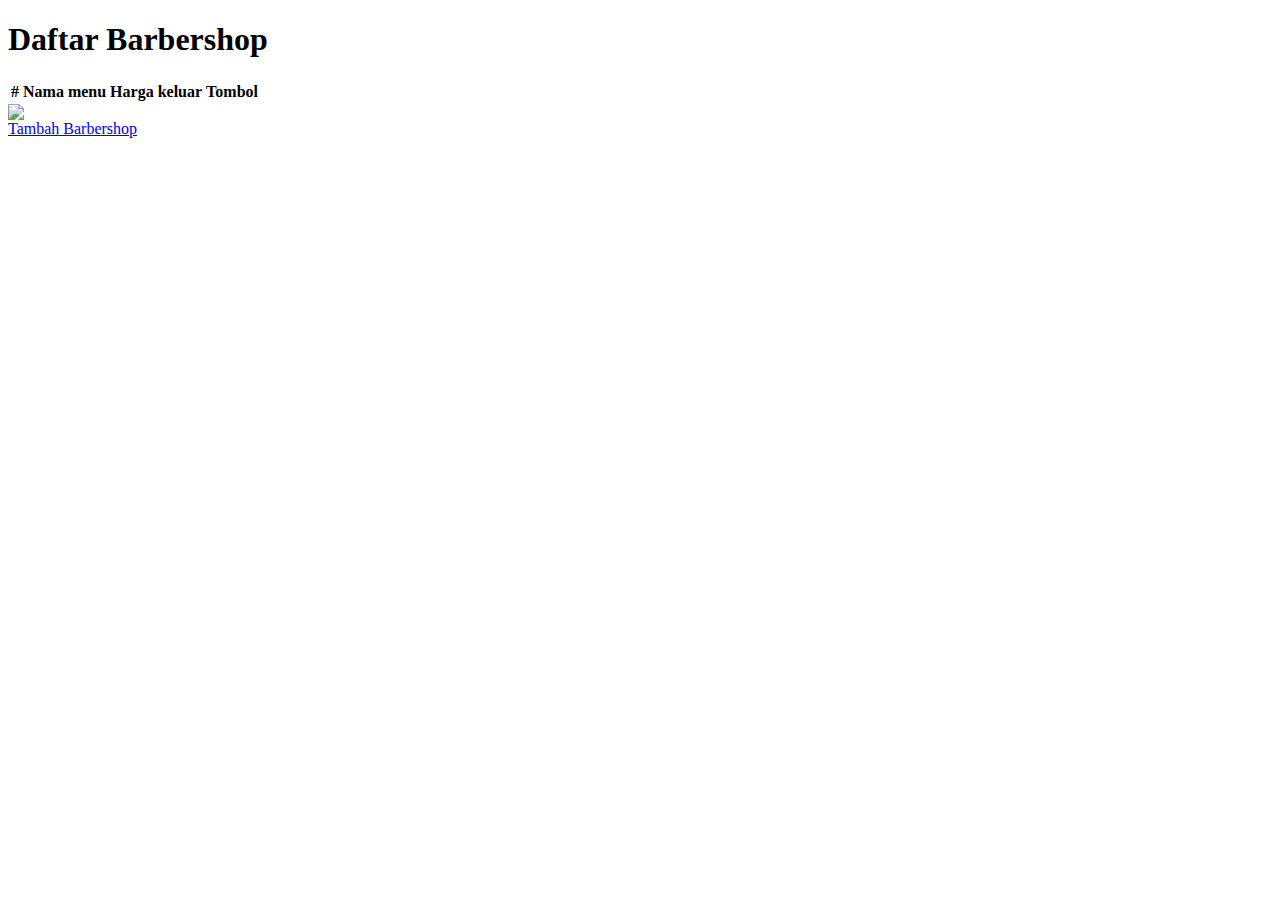
==== index.html @ e6505dc8 "ganti nama" ====
<!DOCTYPE html>
<html>

<head>
  <meta charset="UTF-8">
  <meta name="viewport" content="width=device-width, initial-scale=1">
  <title>Daftar barbershop</title>
  <link href="https://cdn.jsdelivr.net/npm/bootstrap@5.3.2/dist/css/bootstrap.min.css" rel="stylesheet" integrity="sha384-T3c6CoIi6uLrA9TneNEoa7RxnatzjcDSCmG1MXxSR1GAsXEV/Dwwykc2MPK8M2HN" crossorigin="anonymous">
  <script src="https://cdn.jsdelivr.net/npm/bootstrap@5.3.2/dist/js/bootstrap.bundle.min.js" integrity="sha384-C6RzsynM9kWDrMNeT87bh95OGNyZPhcTNXj1NW7RuBCsyN/o0jlpcV8Qyq46cDfL" crossorigin="anonymous"></script>

  <script src="https://code.jquery.com/jquery-3.7.1.min.js" integrity="sha256-/JqT3SQfawRcv/BIHPThkBvs0OEvtFFmqPF/lYI/Cxo=" crossorigin="anonymous"></script>
</head>

<body class="m-3">
  <h1>Daftar Barbershop</h1>

  <table class="table" id="daftar-barbershop">
    <thead>
      <tr>
        <th scope="col">#</th>
        <th scope="col">Nama menu</th>
        <th scope="col">Harga</th>
        <th scope="col">keluar</th>
        <th scope="col">Tombol</th>
      </tr>
    </thead>
    <tbody>
    </tbody>
  </table>

  <img src="loader.gif" style="width: 2em; display: block" id="loader">

  <a href="form-produk.html">Tambah Barbershop</a>

  <script type="module">
    import { ambilBarbershop, formatAngka, hapusBarbershop } from './main.js';

    $(document).ready(async function() {
      let elemenBarbershop = $("#daftar-barbershop > tbody");
      let daftarBarbershop = await ambilBarbershop();   
      let nomor = 1;

      daftarBarbershop.forEach((data) => {
        elemenBarbershop.append(
          '<tr>' +
          '<th>' + nomor + '</th>' +
          '<td>' + data.menu + '</td>' +
          '<td>' + data.harga + '</td>' +
          '<td>' + data.keluar + '</td>' + '<td class="stack-up">' +
          ' <a href="#" class="me-2 link-ubah"  data="' +
          data.id +
          '">ubah</a> ' +
          ' <button class="btn btn-danger tombol-hapus" data="' +
          data.id +
          '">Hapus</button>' + '</td>' +
          '</tr>'
        );
        nomor = nomor + 1;
      });

      $('#loader').hide();

          $('.tombol-hapus').click(async function() {
        $(this).attr('disabled', 'disabled');
        $('#' + $(this).attr('data')).show();
        await hapusBarbershop($(this).attr('data'));
        location.reload();
      })
      $('.link-ubah').click(async function() {
        window.location.replace('ubah-produk.html?docId=' + $(this).attr('data'));
      })

    });
  </script>
</body>

</html>
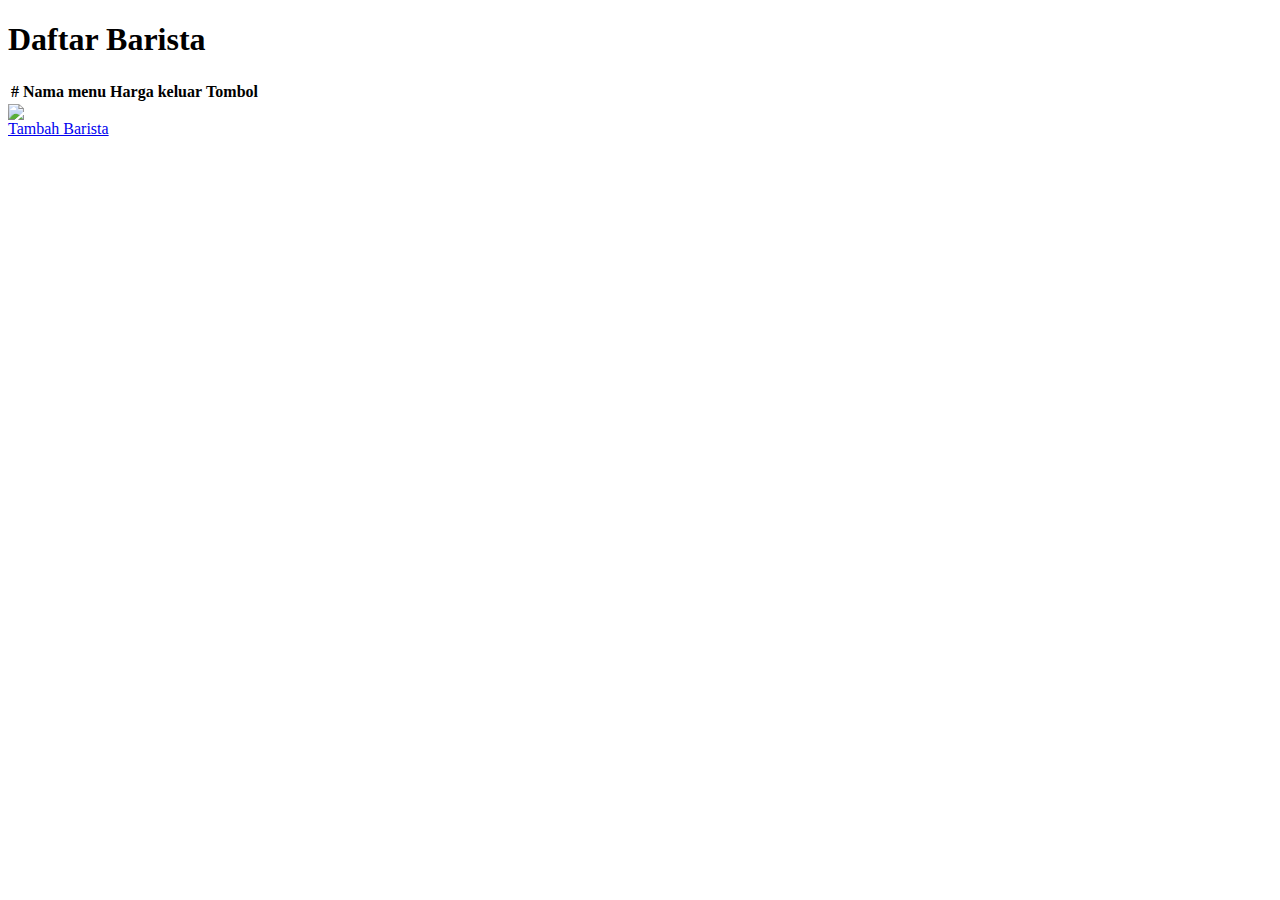
==== commit bbc77a87: "mengganti nama barista" ====
--- a/index.html
+++ b/index.html
@@ -4,7 +4,7 @@
 <head>
   <meta charset="UTF-8">
   <meta name="viewport" content="width=device-width, initial-scale=1">
-  <title>Daftar barbershop</title>
+  <title>Daftar barista</title>
   <link href="https://cdn.jsdelivr.net/npm/bootstrap@5.3.2/dist/css/bootstrap.min.css" rel="stylesheet" integrity="sha384-T3c6CoIi6uLrA9TneNEoa7RxnatzjcDSCmG1MXxSR1GAsXEV/Dwwykc2MPK8M2HN" crossorigin="anonymous">
   <script src="https://cdn.jsdelivr.net/npm/bootstrap@5.3.2/dist/js/bootstrap.bundle.min.js" integrity="sha384-C6RzsynM9kWDrMNeT87bh95OGNyZPhcTNXj1NW7RuBCsyN/o0jlpcV8Qyq46cDfL" crossorigin="anonymous"></script>
 
@@ -12,9 +12,9 @@
 </head>
 
 <body class="m-3">
-  <h1>Daftar Barbershop</h1>
+  <h1>Daftar Barista</h1>
 
-  <table class="table" id="daftar-barbershop">
+  <table class="table" id="daftar-barista">
     <thead>
       <tr>
         <th scope="col">#</th>
@@ -30,14 +30,14 @@
 
   <img src="loader.gif" style="width: 2em; display: block" id="loader">
 
-  <a href="form-produk.html">Tambah Barbershop</a>
+  <a href="form-produk.html">Tambah Barista</a>
 
   <script type="module">
-    import { ambilBarbershop, formatAngka, hapusBarbershop } from './main.js';
+    import { ambilDaftarBarista, formatAngka, hapusBarista } from './main.js';
 
     $(document).ready(async function() {
-      let elemenBarbershop = $("#daftar-barbershop > tbody");
-      let daftarBarbershop = await ambilBarbershop();   
+      let elemenBarista = $("#daftar-barista > tbody");
+      let daftarBarista = await ambilDaftarBarista();   
       let nomor = 1;
 
       daftarBarbershop.forEach((data) => {
@@ -63,7 +63,7 @@
           $('.tombol-hapus').click(async function() {
         $(this).attr('disabled', 'disabled');
         $('#' + $(this).attr('data')).show();
-        await hapusBarbershop($(this).attr('data'));
+        await hapusBarista($(this).attr('data'));
         location.reload();
       })
       $('.link-ubah').click(async function() {
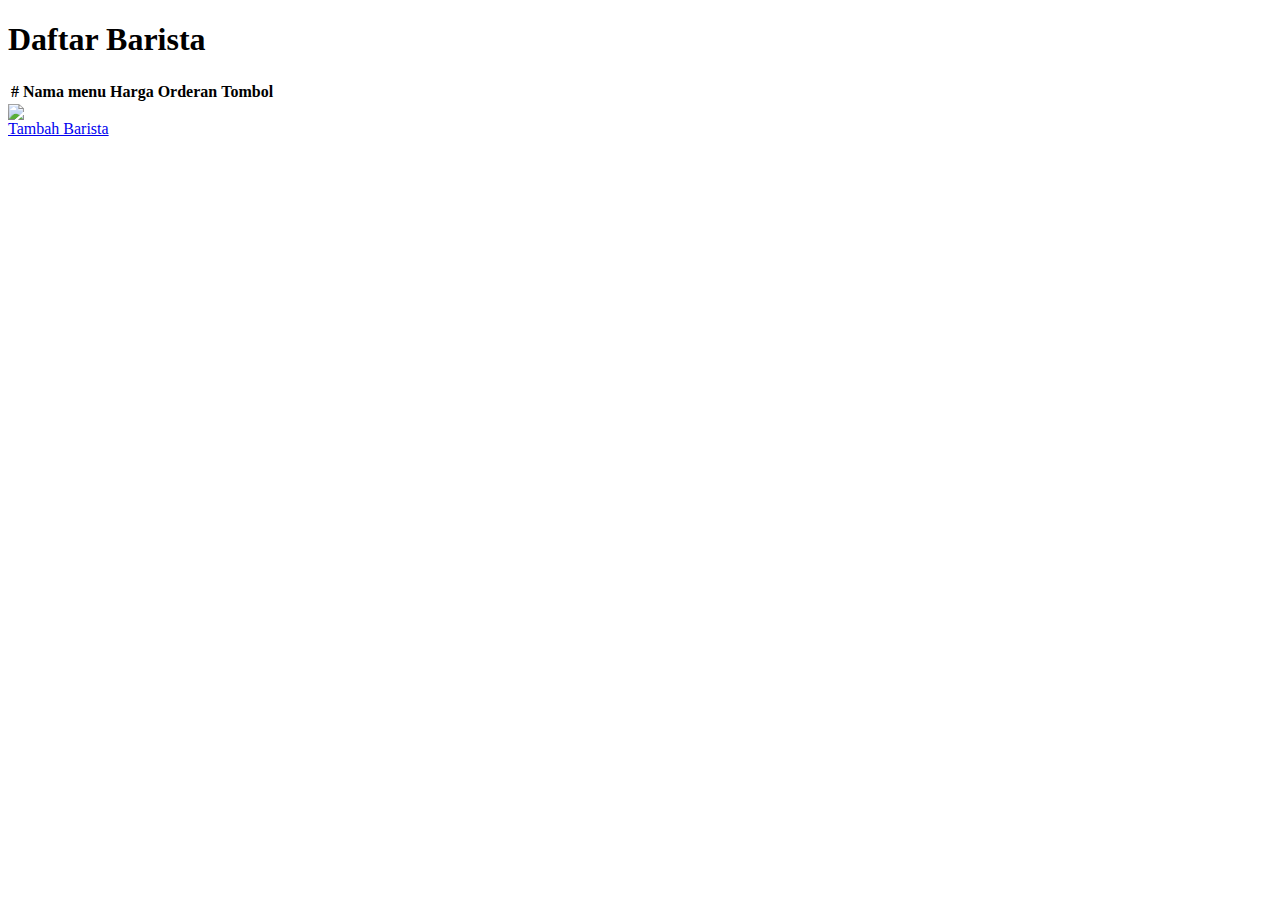
==== commit 45edfdca: "memperbaiki" ====
--- a/index.html
+++ b/index.html
@@ -20,7 +20,7 @@
         <th scope="col">#</th>
         <th scope="col">Nama menu</th>
         <th scope="col">Harga</th>
-        <th scope="col">keluar</th>
+        <th scope="col">Orderan</th>
         <th scope="col">Tombol</th>
       </tr>
     </thead>
@@ -40,13 +40,13 @@
       let daftarBarista = await ambilDaftarBarista();   
       let nomor = 1;
 
-      daftarBarbershop.forEach((data) => {
-        elemenBarbershop.append(
+      daftarBarista.forEach((data) => {
+        elemenBarista.append(
           '<tr>' +
           '<th>' + nomor + '</th>' +
           '<td>' + data.menu + '</td>' +
           '<td>' + data.harga + '</td>' +
-          '<td>' + data.keluar + '</td>' + '<td class="stack-up">' +
+          '<td>' + data.orderan + '</td>' + '<td class="stack-up">' +
           ' <a href="#" class="me-2 link-ubah"  data="' +
           data.id +
           '">ubah</a> ' +
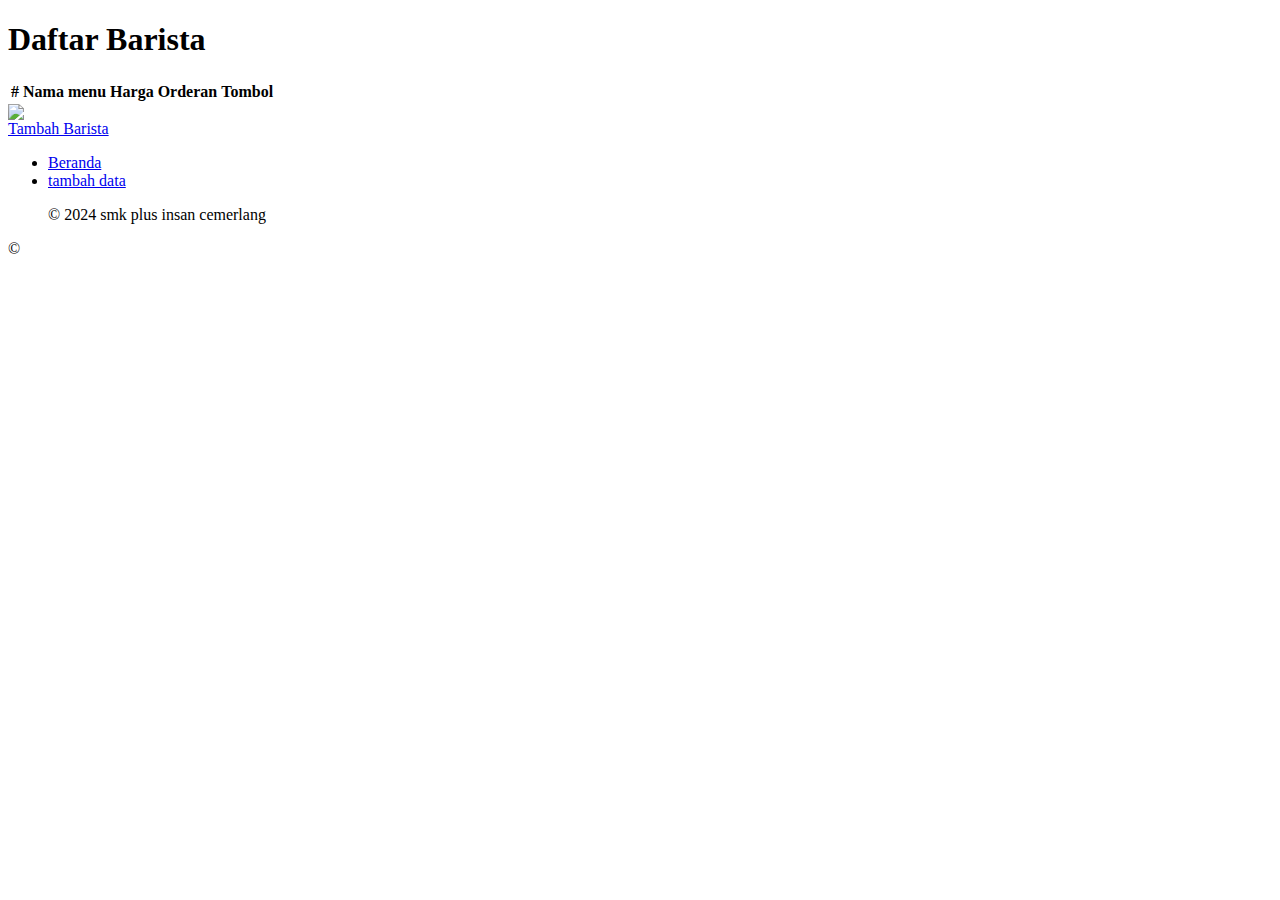
==== commit 746ff052: "menambah poto dan footer" ====
--- a/index.html
+++ b/index.html
@@ -1,5 +1,5 @@
 <!DOCTYPE html>
-<html>
+<html lang="en">
 
 <head>
   <meta charset="UTF-8">
@@ -12,6 +12,7 @@
 </head>
 
 <body class="m-3">
+ 
   <h1>Daftar Barista</h1>
 
   <table class="table" id="daftar-barista">
@@ -72,6 +73,15 @@
 
     });
   </script>
+  
+  <footer  </span> 
+    <ul class="nav justify-content-center border-bottom pb-3 mb-3">
+      <li class="nav-item"><a href="index.html" class="nav-link px-2 text-body-secondary">Beranda</a></li>
+      <li class="nav-item"><a href="from-absensi.html" id="link-login-" class="nav-link px-2 text-body-secondary">tambah data</a></li>
+        <p class="text-center text-body-secondary">&copy; 2024 smk plus insan cemerlang</p>
+    </ul>
+    <p class="text-center text-body-secondary">&copy; </p>
+  </footer>
 </body>
 
 </html>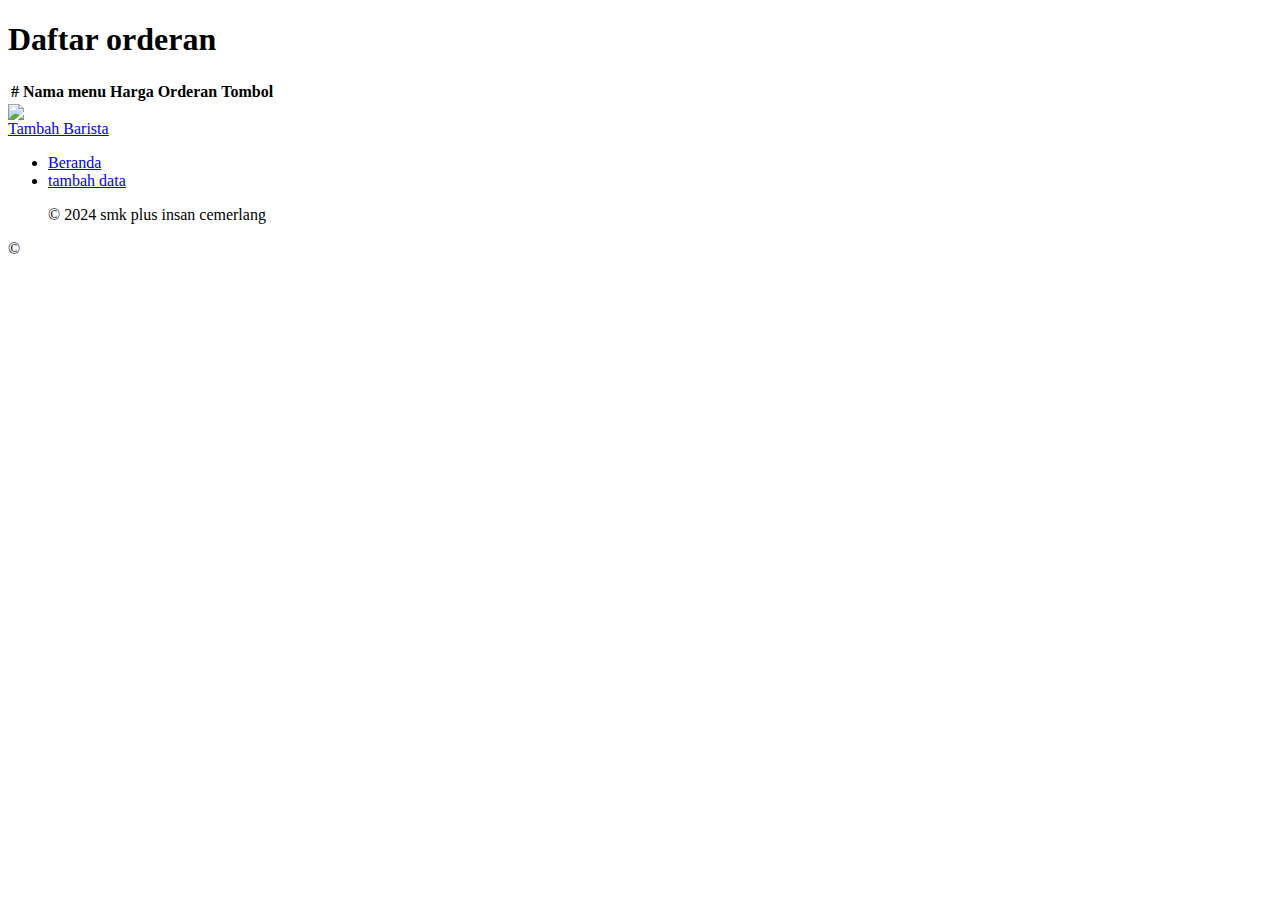
==== commit 51f1fd3b: "update index.html" ====
--- a/index.html
+++ b/index.html
@@ -1,19 +1,19 @@
 <!DOCTYPE html>
-<html lang="en">
+<html lang="en" class="h-100"
 
 <head>
   <meta charset="UTF-8">
   <meta name="viewport" content="width=device-width, initial-scale=1">
-  <title>Daftar barista</title>
+  <title>Daftar orderan</title>
   <link href="https://cdn.jsdelivr.net/npm/bootstrap@5.3.2/dist/css/bootstrap.min.css" rel="stylesheet" integrity="sha384-T3c6CoIi6uLrA9TneNEoa7RxnatzjcDSCmG1MXxSR1GAsXEV/Dwwykc2MPK8M2HN" crossorigin="anonymous">
   <script src="https://cdn.jsdelivr.net/npm/bootstrap@5.3.2/dist/js/bootstrap.bundle.min.js" integrity="sha384-C6RzsynM9kWDrMNeT87bh95OGNyZPhcTNXj1NW7RuBCsyN/o0jlpcV8Qyq46cDfL" crossorigin="anonymous"></script>
 
   <script src="https://code.jquery.com/jquery-3.7.1.min.js" integrity="sha256-/JqT3SQfawRcv/BIHPThkBvs0OEvtFFmqPF/lYI/Cxo=" crossorigin="anonymous"></script>
 </head>
 
-<body class="m-3">
+<body class="d-flex flex-column h-100">
  
-  <h1>Daftar Barista</h1>
+  <h1>Daftar orderan</h1>
 
   <table class="table" id="daftar-barista">
     <thead>
@@ -74,7 +74,7 @@
     });
   </script>
   
-  <footer  </span> 
+  <footer class="py-3 bg-dark-subtle mt-auto">
     <ul class="nav justify-content-center border-bottom pb-3 mb-3">
       <li class="nav-item"><a href="index.html" class="nav-link px-2 text-body-secondary">Beranda</a></li>
       <li class="nav-item"><a href="from-absensi.html" id="link-login-" class="nav-link px-2 text-body-secondary">tambah data</a></li>
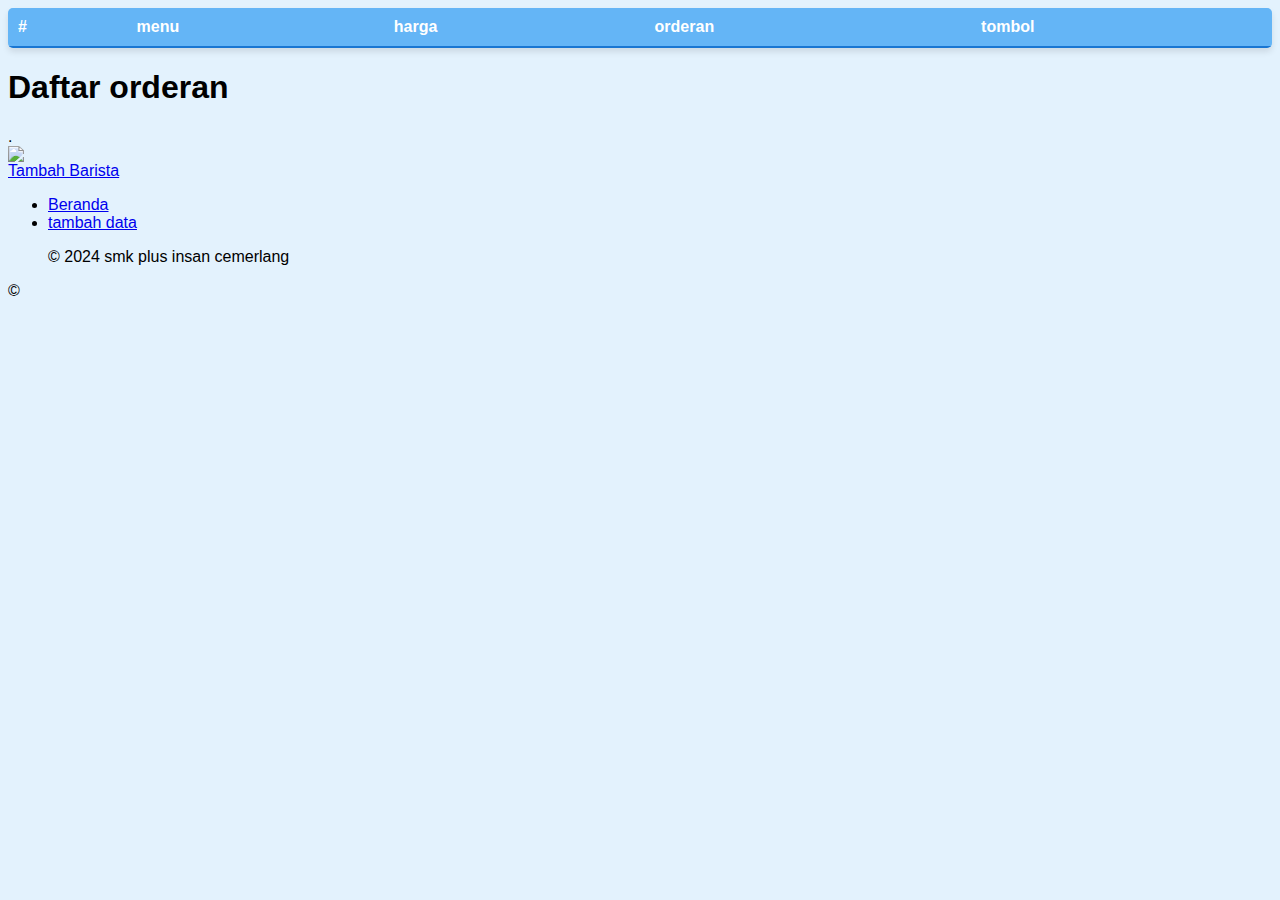
==== commit 9428dd60: "menambahkan warna" ====
--- a/index.html
+++ b/index.html
@@ -1,34 +1,38 @@
 <!DOCTYPE html>
-<html lang="en" class="h-100"
+<html lang="en" class="h-100">
+<head>
+<meta charset="UTF-8">
+<meta name="viewport" content="width=device-width, initial-scale=1">
+<title>Daftar orderan</title>
+<link href="https://cdn.jsdelivr.net/npm/bootstrap@5.3.2/dist/css/bootstrap.min.css" rel="stylesheet" integrity="sha384-T3c6CoIi6uLrA9TneNEoa7RxnatzjcDSCmG1MXxSR1GAsXEV/Dwwykc2MPK8M2HN" crossorigin="anonymous">
+<script src="https://cdn.jsdelivr.net/npm/bootstrap@5.3.2/dist/js/bootstrap.bundle.min.js" integrity="sha384-C6RzsynM9kWDrMNeT87bh95OGNyZPhcTNXj1NW7RuBCsyN/o0jlpcV8Qyq46cDfL" crossorigin="anonymous"></script>
 
-<head>
-  <meta charset="UTF-8">
-  <meta name="viewport" content="width=device-width, initial-scale=1">
-  <title>Daftar orderan</title>
-  <link href="https://cdn.jsdelivr.net/npm/bootstrap@5.3.2/dist/css/bootstrap.min.css" rel="stylesheet" integrity="sha384-T3c6CoIi6uLrA9TneNEoa7RxnatzjcDSCmG1MXxSR1GAsXEV/Dwwykc2MPK8M2HN" crossorigin="anonymous">
-  <script src="https://cdn.jsdelivr.net/npm/bootstrap@5.3.2/dist/js/bootstrap.bundle.min.js" integrity="sha384-C6RzsynM9kWDrMNeT87bh95OGNyZPhcTNXj1NW7RuBCsyN/o0jlpcV8Qyq46cDfL" crossorigin="anonymous"></script>
+<script src="https://code.jquery.com/jquery-3.7.1.min.js" integrity="sha256-/JqT3SQfawRcv/BIHPThkBvs0OEvtFFmqPF/lYI/Cxo=" crossorigin="anonymous"></script>
+<link rel="stylesheet" href="style.css">
 
-  <script src="https://code.jquery.com/jquery-3.7.1.min.js" integrity="sha256-/JqT3SQfawRcv/BIHPThkBvs0OEvtFFmqPF/lYI/Cxo=" crossorigin="anonymous"></script>
 </head>
 
 <body class="d-flex flex-column h-100">
- 
-  <h1>Daftar orderan</h1>
+  <table class="table  table-striped" id="barista">
+    <thead>
+      <tr class="table-secondary">
 
-  <table class="table" id="daftar-barista">
-    <thead>
-      <tr>
-        <th scope="col">#</th>
-        <th scope="col">Nama menu</th>
-        <th scope="col">Harga</th>
-        <th scope="col">Orderan</th>
-        <th scope="col">Tombol</th>
-      </tr>
+        <th scope=" col">#</th>
+        <th scope="col">menu</th>
+        <th scope="col">harga</th>
+        <th scope="col">orderan</th>
+         <th scope="col">tombol</th>
+
+
     </thead>
     <tbody>
     </tbody>
   </table>
 
+  <h1>Daftar orderan</h1>
+
+
+.
   <img src="loader.gif" style="width: 2em; display: block" id="loader">
 
   <a href="form-produk.html">Tambah Barista</a>
@@ -37,8 +41,8 @@
     import { ambilDaftarBarista, formatAngka, hapusBarista } from './main.js';
 
     $(document).ready(async function() {
-      let elemenBarista = $("#daftar-barista > tbody");
-      let daftarBarista = await ambilDaftarBarista();   
+      let elemenBarista = $("#barista > thead");
+      let daftarBarista = await ambilDaftarBarista();
       let nomor = 1;
 
       daftarBarista.forEach((data) => {
@@ -61,7 +65,7 @@
 
       $('#loader').hide();
 
-          $('.tombol-hapus').click(async function() {
+      $('.tombol-hapus').click(async function() {
         $(this).attr('disabled', 'disabled');
         $('#' + $(this).attr('data')).show();
         await hapusBarista($(this).attr('data'));
@@ -73,12 +77,12 @@
 
     });
   </script>
-  
+
   <footer class="py-3 bg-dark-subtle mt-auto">
     <ul class="nav justify-content-center border-bottom pb-3 mb-3">
       <li class="nav-item"><a href="index.html" class="nav-link px-2 text-body-secondary">Beranda</a></li>
       <li class="nav-item"><a href="from-absensi.html" id="link-login-" class="nav-link px-2 text-body-secondary">tambah data</a></li>
-        <p class="text-center text-body-secondary">&copy; 2024 smk plus insan cemerlang</p>
+      <p class="text-center text-body-secondary">&copy; 2024 smk plus insan cemerlang</p>
     </ul>
     <p class="text-center text-body-secondary">&copy; </p>
   </footer>
--- a/style.css
+++ b/style.css
@@ -0,0 +1,64 @@
+/* Warna latar belakang keseluruhan */
+body {
+    background-color: #e3f2fd; /* Biru muda */
+    font-family: Arial, sans-serif;
+}
+
+/* Gaya tabel */
+.table {
+    width: 100%;
+    border-collapse: collapse;
+    background-color: #bbdefb; /* Biru lebih muda */
+    box-shadow: 0px 4px 6px rgba(0, 0, 0, 0.1);
+    border-radius: 5px;
+    overflow: hidden;
+}
+
+/* Header tabel */
+.table thead {
+    background-color: #64b5f6; /* Biru sedang */
+    color: white;
+}
+
+.table thead th {
+    padding: 10px;
+    text-align: left;
+    border-bottom: 2px solid #1976d2; /* Biru lebih gelap */
+}
+
+/* Baris bergaris */
+.table-striped tbody tr:nth-child(odd) {
+    background-color: #e3f2fd; /* Warna lebih cerah */
+}
+
+.table-striped tbody tr:nth-child(even) {
+    background-color: #bbdefb;
+}
+
+/* Hover efek */
+.table tbody tr:hover {
+    background-color: #90caf9; /* Biru yang lebih cerah */
+    transition: 0.3s;
+}
+
+/* Sel tabel */
+.table td, .table th {
+    padding: 12px;
+    border-bottom: 1px solid #90caf9;
+}
+
+/* Tombol */
+.btn {
+    background-color: #42a5f5;
+    color: white;
+    border: none;
+    padding: 8px 12px;
+    cursor: pointer;
+    border-radius: 3px;
+    transition: background 0.3s;
+}
+
+.btn:hover {
+    background-color: #1e88e5;
+}
+  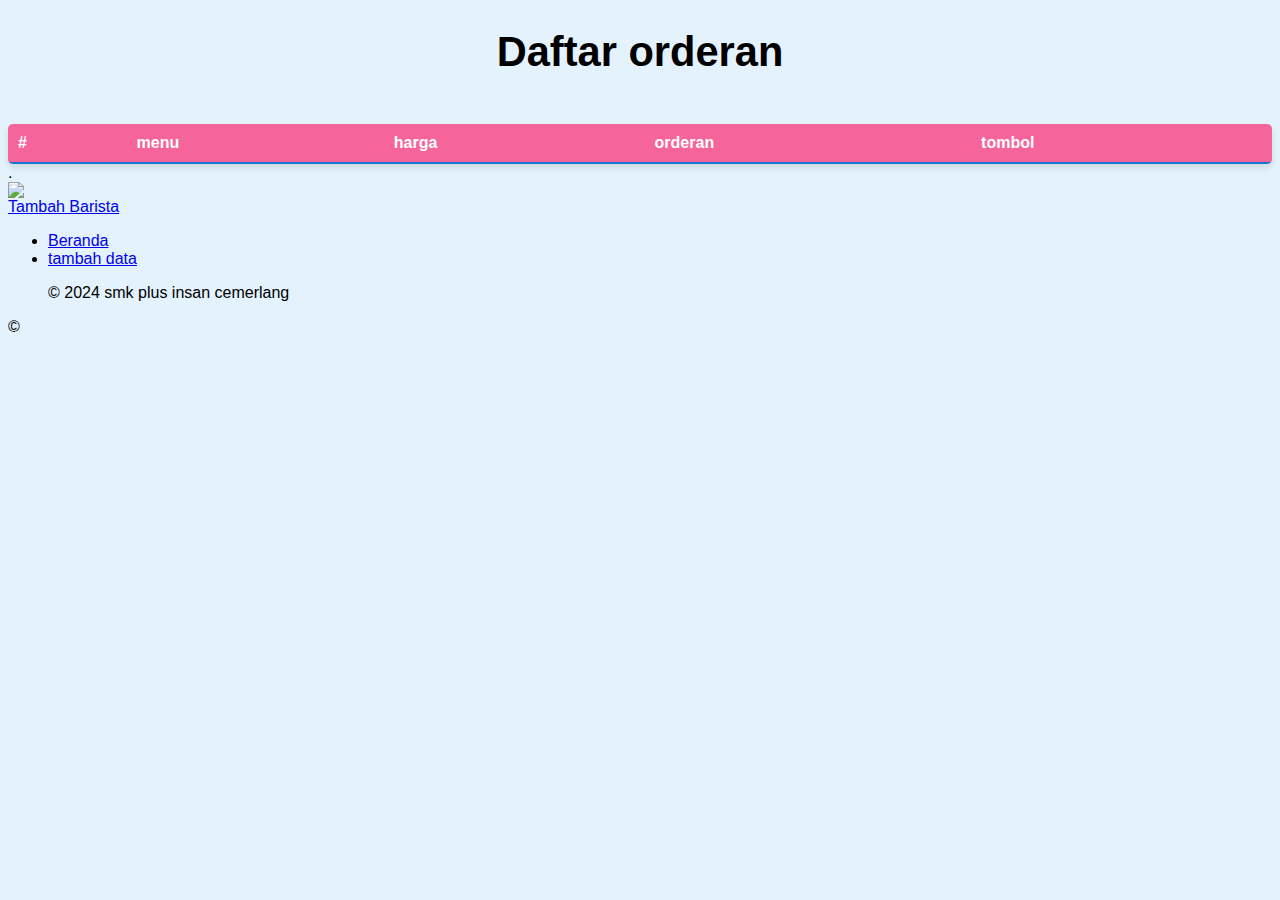
==== commit 27d7255e: "ganti tulisan" ====
--- a/index.html
+++ b/index.html
@@ -11,7 +11,7 @@
 <link rel="stylesheet" href="style.css">
 
 </head>
-
+  <h1>Daftar orderan</h1>
 <body class="d-flex flex-column h-100">
   <table class="table  table-striped" id="barista">
     <thead>
@@ -29,7 +29,6 @@
     </tbody>
   </table>
 
-  <h1>Daftar orderan</h1>
 
 
 .
--- a/style.css
+++ b/style.css
@@ -1,3 +1,9 @@
+h1 {
+  text-align: center;
+  font-size: 2.6rem;
+  margin-bottom: 3rem;
+}
+
 /* Warna latar belakang keseluruhan */
 body {
     background-color: #e3f2fd; /* Biru muda */
@@ -12,11 +18,12 @@
     box-shadow: 0px 4px 6px rgba(0, 0, 0, 0.1);
     border-radius: 5px;
     overflow: hidden;
+    
 }
 
 /* Header tabel */
 .table thead {
-    background-color: #64b5f6; /* Biru sedang */
+    background-color: #F6649C; /* Biru sedang */
     color: white;
 }
 
